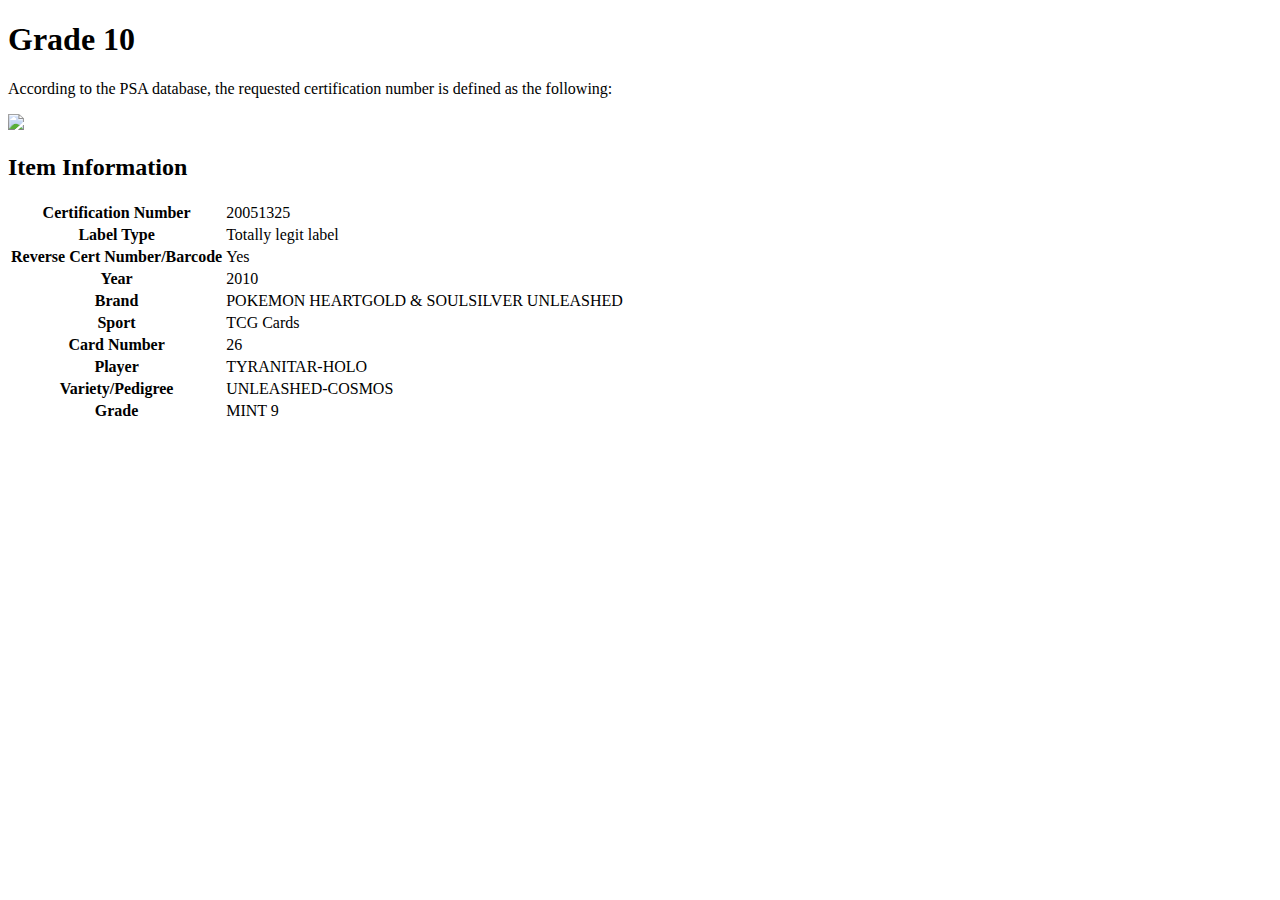
==== 10/index.html @ 791a6b03 "Create index.html" ====
<!DOCTYPE html>
<html lang="en">
  <head>
    <meta charset="UTF-8">
    <meta name="viewport" content="width=device-width, initial-scale=1.0">
    <meta http-equiv="X-UA-Compatible" content="ie=edge">
    <title>Certification Verification 20051325 - TKM - Grade 10</title>
    <link rel="stylesheet" href="style.css">
  </head>
  <body>
    
    <h1>Grade 10</h1>

    <p>According to the PSA database, the requested certification number is defined as the following:</p>
    <img src="https://cdn.thatkidmadrid.ca/tyranitar_26-95.png">

    <h2>Item Information</h2>
    
    <table class="table table-fixed table-header-right text-medium">
      
      <tbody><tr><th class="no-border">Certification Number</th><td class="no-border">20051325</td></tr>
          <tr>
              <th>Label Type</th>
              <td>
                      <span class="inline-block padding-top-min">Totally legit label</span>
              </td>
          </tr>
        <tr><th>Reverse Cert Number/Barcode</th><td>Yes</td></tr>
        <tr><th>Year</th><td>2010</td></tr>
        <tr><th>Brand</th><td>POKEMON HEARTGOLD &amp; SOULSILVER UNLEASHED</td></tr>
        <tr><th>Sport</th><td>TCG Cards</td></tr>
        <tr><th>Card Number</th><td>26</td></tr>
        <tr><th>Player</th><td>TYRANITAR-HOLO</td></tr>
        <tr><th>Variety/Pedigree</th><td>UNLEASHED-COSMOS</td></tr>
    
        <tr><th>Grade</th><td>MINT 9</td></tr>
      </tbody>
    </table>

    
    <!--<script src="index.js"></script>-->
  </body>
  <script>
    
  </script>
</html>
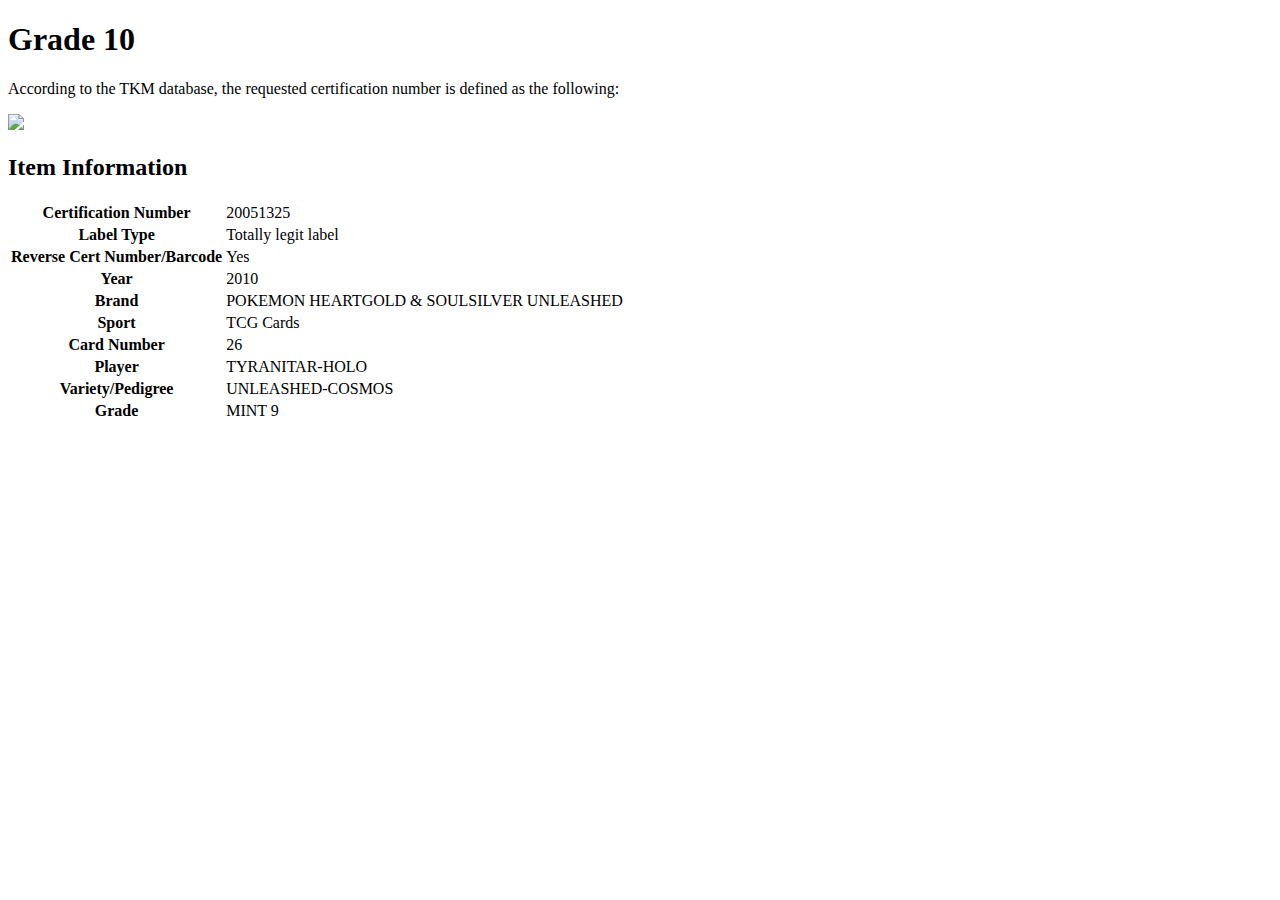
==== commit bff5cae9: "Update index.html" ====
--- a/10/index.html
+++ b/10/index.html
@@ -11,7 +11,7 @@
     
     <h1>Grade 10</h1>
 
-    <p>According to the PSA database, the requested certification number is defined as the following:</p>
+    <p>According to the TKM database, the requested certification number is defined as the following:</p>
     <img src="https://cdn.thatkidmadrid.ca/tyranitar_26-95.png">
 
     <h2>Item Information</h2>
